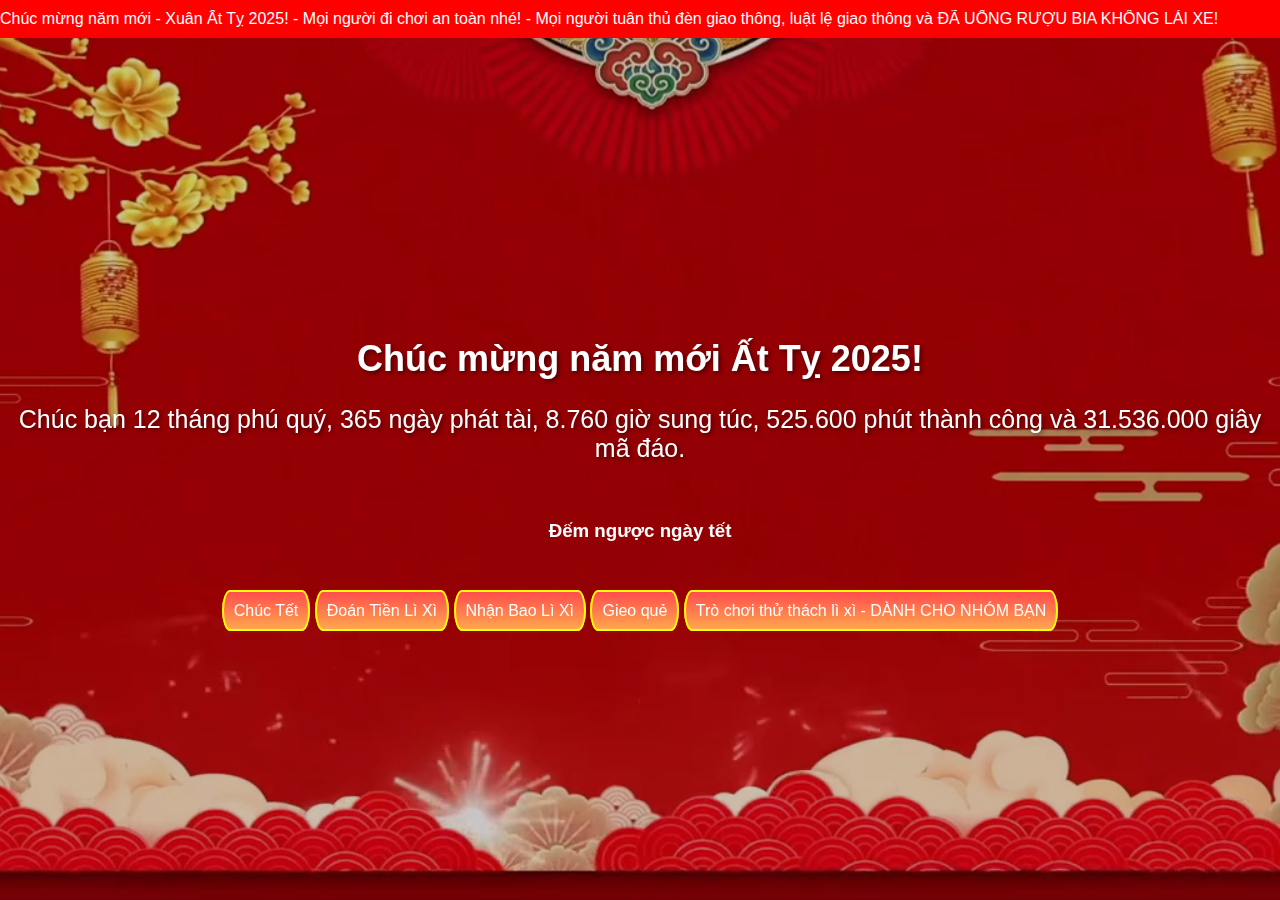
==== index.html @ 71af2483 "Upload source code" ====
<!DOCTYPE html>
<html lang="vi">
<head>
<meta charset="UTF-8">
<meta name="viewport" content="width=device-width, initial-scale=1.0">
<title>Chúc mừng năm mới Ất Tỵ 2025!</title>
<link rel="stylesheet" href="https://cdnjs.cloudflare.com/ajax/libs/font-awesome/6.0.0-beta3/css/all.min.css" integrity="sha384-BQbeA5gHC8tfsCkYukk9M1Kcq4zC+7ECn7gbPxG8HwblYIE6TwqVhqo5Oub1T9qD" crossorigin="anonymous">
<link rel="stylesheet" type="text/css" href="css/index.css" />
</head>

<body>
  <header>
    <div class="running-text-container">
      <p class="running-text">Chúc mừng năm mới - Xuân Ất Tỵ 2025! - Mọi người đi chơi an toàn nhé! - Mọi người tuân thủ đèn giao thông, luật lệ giao thông và ĐÃ UỐNG RƯỢU BIA KHÔNG LÁI XE! </p>
    </div>
  </header>
  
  <video autoplay muted loop class="phao_hoa">
    <source src="img_vd_ms/50122-460241577_medium.mp4" type="video/mp4">
    Your browser does not support the video tag.
  </video>
  <video autoplay muted loop class="nen">
    <source src="img_vd_ms/fireworks loop.mp4" type="video/mp4">
    Your browser does not support the video tag.
  </video>
  <audio autoplay loop>
    <source src="img_vd_ms/bg.mp3" type="audio/mpeg">
    Your browser does not support the audio element.
  </audio>

  <div class="container">
    <br> <br> <br> <br>
    <h1>Chúc mừng năm mới Ất Tỵ 2025!</h1>
    <p class="text1">Chúc bạn 12 tháng phú quý, 365 ngày phát tài, 8.760 giờ sung túc, 525.600 phút thành công và 31.536.000 giây mã đáo.</p>
    <!-- <p class="text1">Trò chơi tết nè, tui mới cập nhật thêm :))))</p> -->
    <br>
    <h3>Đếm ngược ngày tết</h3>
    <!-- Đếm ngược -->

    <div id="countdown">
    </div>
    <div class="footer-buttons">
      <a href="chuctet.html" class="button">Chúc Tết</a>
      <a href="doantienlixi.html" class="button">Đoán Tiền Lì Xì</a>
      <a href="nhanbaolixi.html" class="button">Nhận Bao Lì Xì</a>
      <a href="gieoque.html" class="button">Gieo quẻ</a>
      <a href="thuthachlixi.html" class="button">Trò chơi thử thách lì xì - DÀNH CHO NHÓM BẠN</a>
    </div>
    <br>
    <!-- <a href="img_vd_ms/z6260783526373_0096a1ae92a8516cf94a871c8578b64b.jpg" class="donate-btn">Donate chủ code</a>
    <a href="thongtin.html" class="donate-btn">Thông Tin Trang Web</a> -->
    <!-- <a href="https://www.youtube.com/watch?v=p5nIvq8TWD0&list=RDp5nIvq8TWD0&start_radio=1" class="donate-btn">List nhạc Tết ngẫu nhiên</a> -->
    <!-- <h2>Code bởi Triết Võ - 2025</h2> -->
    <script src="js/demnguoc.js"></script>
    <script>
      // Kiểm tra thiết bị di động
      if (/Mobi|Android|iPhone|iPad|iPod/i.test(navigator.userAgent)) {
        // Chuyển hướng đến trang web dành cho điện thoại
        window.location.href = "https://trietpko2002.github.io/phone/index_phone.html"; // Thay bằng URL phiên bản di động của bạn
      }
    </script>
      
    
</body>
</html>
---- css/index.css ----
body {
    font-family: Arial, sans-serif;
    margin: 0;
    padding: 0;
    display: flex;
    justify-content: center;
    align-items: center;
    height: 100vh;
    overflow: hidden;
    background-color: #000;
  }
  .container {
    position: relative;
    text-align: center;
    z-index: 1;
    color: #fff;
  }
  h1 {
    font-size: 36px;
    margin-bottom: 20px;
    text-shadow: 2px 2px 4px rgba(0, 0, 0, 0.5);
  }
  h2 {
    font-size: 16px;
    margin-bottom: 20px;
    text-shadow: 2px 2px 4px rgba(0, 0, 0, 0.5);
  }
  #countdown {
    font-size: 40px;
    font-weight: bold;
    color: #ffcc00;
    margin-bottom: 40px;
    text-shadow: 2px 2px 4px rgba(0, 0, 0, 0.5);
  }
  #logo {
    width: 200px;
    height: auto;
    border-radius: 50%;
    box-shadow: 0 0 20px rgba(0, 0, 0, 0.1);
  }
  video {
    position:absolute;
    top: 50%;
    left: 50%;
    min-width: 100%;
    min-height: 100%;
    width: auto;
    height: auto;
    transform: translate(-50%, -50%);
    z-index: -1;
    opacity: 0.8;
  }

  .footer-buttons {
    color: #fff;
    padding: 20px;
    text-align: center;
  }
  .footer-buttons button {
    background-color: #d93838;
    color: #fff;
    border: none;
    padding: 10px 20px;
    margin: 0 10px;
    cursor: pointer;
    transition: background-color 0.3s;
  }
  .footer-buttons button:hover {
    background-color: #c72e2e;
  }
  .text1 {
    font-size: 25px;
    margin-bottom: 20px;
    text-shadow: 2px 2px 4px rgba(0, 0, 0, 0.5);
  }
  .button {
    background-image: linear-gradient(to bottom, #ff4d4d, #ffa64d);
    border: 2px solid #e69900;
    transition: background-image 0.3s ease, border-color 0.3s ease;
  }
  .button {
    font-size: 1em;
    padding: 10px;
    color: #fff;
    border: 2px solid yellow;
    border-radius: 20px/50px;
    text-decoration: none;
    cursor: pointer;
    transition: all 0.3s ease-out;
  }
  .button:hover {
    background: #FFCC00;
  }
  .overlay {
    position: fixed;
    top: 0;
    bottom: 0;
    left: 0;
    right: 0;
    transition: opacity 500ms;
    visibility: hidden;
    opacity: 0;
  }
  .overlay:target {
    visibility: visible;
    opacity: 1;
  }

  @media screen and (max-width: 700px) {
    .box {
      width: 70%;
    }
    .popup {
      width: 70%;
    }
  }

  header {
    position: fixed; 
    top: 0; 
    left: 0;
    width: 100%;
    background-color: red;
    color: #fff;
    padding: 10px 0;
  }

  .running-text-container {
    overflow: hidden;
  }

  .running-text {
    display: inline-block;
    margin: 0;
    animation: running-text 30s linear infinite;
  }

  .donate-btn {
            display: inline-block;
            padding: 12px 30px;
            font-size: 18px;
            font-weight: bold;
            text-align: center;
            text-decoration: none;
            color: #fff;
            background-color: #0096a1;
            border-radius: 8px;
            transition: background-color 0.3s, transform 0.2s;
        }

        /* Hiệu ứng khi di chuột vào */
        .donate-btn:hover {
            background-color: #007f88;
            transform: scale(1.05);
        }

        /* Hiệu ứng khi nhấn nút */
        .donate-btn:active {
            transform: scale(1.02);
        }

  @keyframes running-text {
    0% {
      transform: translateX(100%);
    }
    100% {
      transform: translateX(-100%);
    }
  }

  .nen {
    opacity: 0.8;
  }
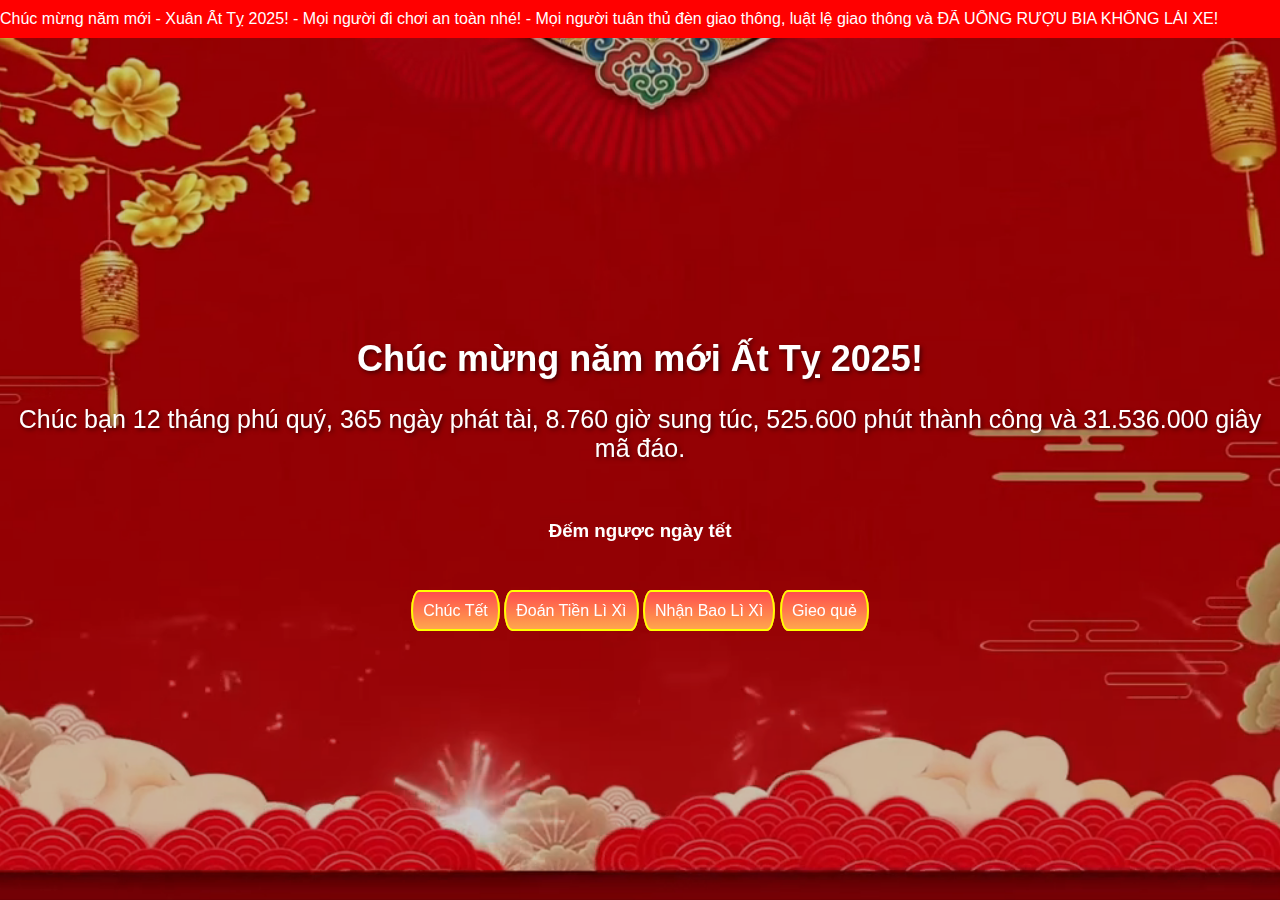
==== commit 77951673: "Update source code" ====
--- a/index.html
+++ b/index.html
@@ -44,7 +44,7 @@
       <a href="doantienlixi.html" class="button">Đoán Tiền Lì Xì</a>
       <a href="nhanbaolixi.html" class="button">Nhận Bao Lì Xì</a>
       <a href="gieoque.html" class="button">Gieo quẻ</a>
-      <a href="thuthachlixi.html" class="button">Trò chơi thử thách lì xì - DÀNH CHO NHÓM BẠN</a>
+      <!-- <a href="thuthachlixi.html" class="button">Trò chơi thử thách lì xì - DÀNH CHO NHÓM BẠN</a> -->
     </div>
     <br>
     <!-- <a href="img_vd_ms/z6260783526373_0096a1ae92a8516cf94a871c8578b64b.jpg" class="donate-btn">Donate chủ code</a>
@@ -52,13 +52,13 @@
     <!-- <a href="https://www.youtube.com/watch?v=p5nIvq8TWD0&list=RDp5nIvq8TWD0&start_radio=1" class="donate-btn">List nhạc Tết ngẫu nhiên</a> -->
     <!-- <h2>Code bởi Triết Võ - 2025</h2> -->
     <script src="js/demnguoc.js"></script>
-    <script>
+    <!-- <script>
       // Kiểm tra thiết bị di động
       if (/Mobi|Android|iPhone|iPad|iPod/i.test(navigator.userAgent)) {
         // Chuyển hướng đến trang web dành cho điện thoại
         window.location.href = "https://trietpko2002.github.io/phone/index_phone.html"; // Thay bằng URL phiên bản di động của bạn
       }
-    </script>
+    </script> -->
       
     
 </body>
